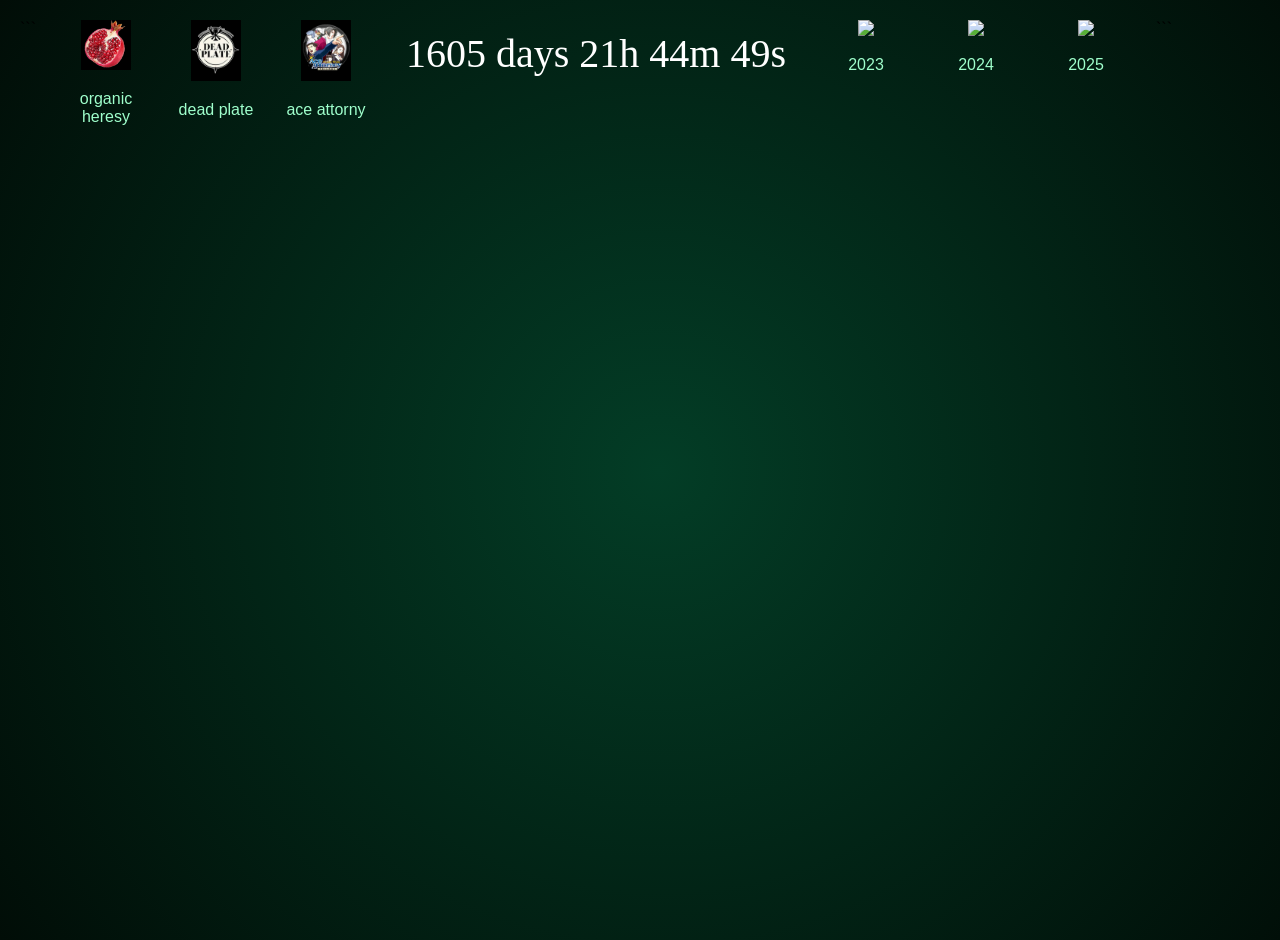
==== index.html @ 00f918bd "Rename the mary project.html to index.html" ====
<!DOCTYPE html>

<html lang="en">
<head>
  <meta charset="UTF-8">
  <title>For My Mary </title>
  <link rel="stylesheet" href="style.css">
</head>
<body>

  <div class="desktop">

```
<!-- ICON 1 -->
<div class="icon" onclick="openWindow('img1')">
  <img src="qq.jpg">
  <p>organic heresy</p>
</div>

<!-- ICON 2 -->
<div class="icon" onclick="openWindow('img2')">
  <img src="deadplare.jpg">
  <p>dead plate</p>
</div>

<!-- ICON 3 -->
<div class="icon" onclick="openWindow('img3')">
  <img src="ace.jpg">
  <p>ace attorny</p>
</div>
<div id="counter" style="color:hsl(120, 100%, 100%); font-size:40px; padding:10px;font-family:arialblack">
  Loading...
</div>
<div class="icon" onclick="openWindow('folder1')">
  <img src="https://cdn-icons-png.flaticon.com/512/716/716784.png">
  <p>2023</p>
</div>

<div class="icon" onclick="openWindow('folder2')">
  <img src="https://cdn-icons-png.flaticon.com/512/716/716784.png">
  <p>2024</p>
</div>

<div class="icon" onclick="openWindow('folder3')">
  <img src="https://cdn-icons-png.flaticon.com/512/716/716784.png">
  <p>2025</p>
</div>
```

  </div>

  <!-- WINDOWS -->

  <div class="window" id="img1">
    <div class="title-bar">
    <span>hibary in organic heresy</span>
    <span onclick="closeWindow('img1')">X</span>
    <img src="c:\Users\d\Desktop\khaaa.png">
  </div>
 </div>
  <div class="window" id="img2">
    <div class="title-bar">
    <span>hibary in dead plate</span>
    <span onclick="closeWindow('img2')">X</span>
    <img src="rah.jpg">
  </div>
  </div>

  <div class="window" id="img3">
    <span onclick="closeWindow('img3')">X</span>
    <img src="c:\Users\d\Desktop\ace.jpg">
  </div>

  <div class="window" id="folder1">
  <span onclick="closeWindow('folder1')">X</span>

  <div class="album">
    <img src="23.jpg">
    <img src="2023.jpg">
    </div>
  </div>
<div class="window" id="folder2">
  <span onclick="closeWindow('folder2')">X</span>

  <div class="album">
    <img src="2024.jpg">
    <img src="2024$.jpg">
    <img src="photo_2026-07-11_14-54-36.jpg">
    <img src="photo_2026-07-11_14-54-48.jpg">
    <img src="hib.jpg"
    </div>
  </div>
   </div>
<div class="window" id="folder3">
  <span onclick="closeWindow('folder3')">X</span>

  <p style="color:#9fffcc;">Top secret 💚</p>
</div>

</div>

<div class="window" id="folder3">
  <span onclick="closeWindow('folder3')">X</span>

  <p style="color:#9fffcc;">2025</p>
</div>

  <script src="script.js"></script>

</body>
</html>
---- style.css ----
body {
margin: 0;
font-family: Arial, sans-serif;
background: #021a0f;
overflow: hidden;
}

.desktop {
width: 100vw;
height: 100vh;
background: radial-gradient(circle, #033d26, #010d07);
display: flex;
gap: 30px;
padding: 20px;
}

/* ICONS */
.icon {
width: 80px;
text-align: center;
color: #9fffcc;
cursor: pointer;
}

.icon img {
width: 50px;
}

.icon:hover {
transform: scale(1.1);
}

/* WINDOW */
.window {
position: absolute;
top: 120px;
left: 120px;
width: 300px;
background: #022e1c;
border: 2px solid #00ff99;
display: none;
padding: 10px;
box-shadow: 0 0 15px #00ff99;
}

.window img {
width: 100%;
}

.window span {
color: #00ff99;
cursor: pointer;
float: right;
}
.album {
  display: grid;
  grid-template-columns: repeat(3, 1fr);
  gap: 10px;
}

.album img {
  width: 100%;
  height: 80px;
  object-fit: cover;
  cursor: pointer;
  border: 2px solid #00ff99;
}

.album img:hover {
  transform: scale(1.05);
}
.title-bar {
  background: hsl(147, 58%, 56%);
  color: black;
  padding: 5px 10px;
  align-items: center;
  font-weight: bold;
}

.title-bar button {
  background: red;
  border: bold;
  color: white;
  cursor: pointer;
}

.content {
  padding: 10px;
}
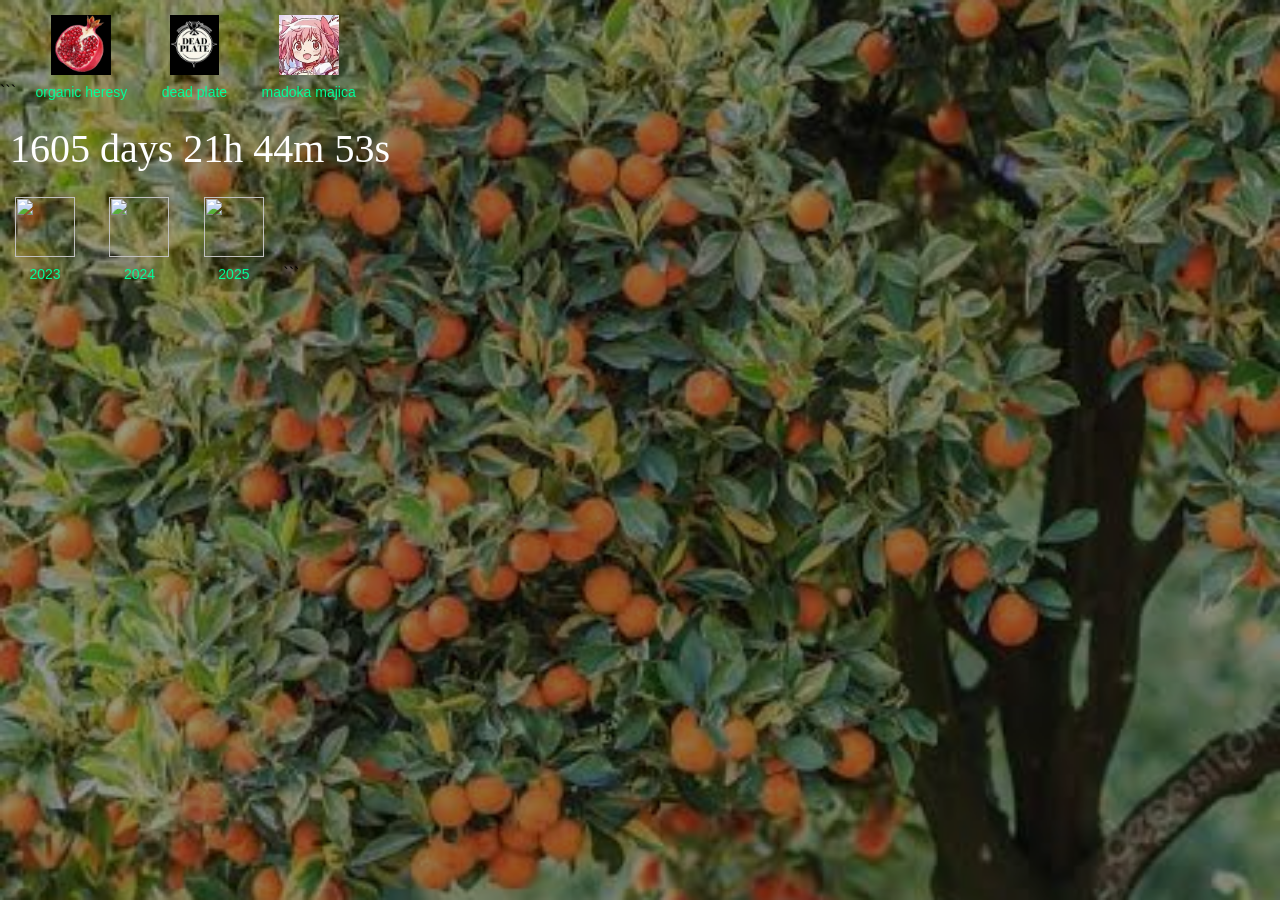
==== commit 0fba8a7a: "Update index.html" ====
--- a/index.html
+++ b/index.html
@@ -25,8 +25,8 @@
 
 <!-- ICON 3 -->
 <div class="icon" onclick="openWindow('img3')">
-  <img src="ace.jpg">
-  <p>ace attorny</p>
+  <img src="madoka.jpg">
+  <p>madoka majica</p>
 </div>
 <div id="counter" style="color:hsl(120, 100%, 100%); font-size:40px; padding:10px;font-family:arialblack">
   Loading...
@@ -55,7 +55,7 @@
     <div class="title-bar">
     <span>hibary in organic heresy</span>
     <span onclick="closeWindow('img1')">X</span>
-    <img src="c:\Users\d\Desktop\khaaa.png">
+    <img src="heresy.jpg">
   </div>
  </div>
   <div class="window" id="img2">
@@ -68,7 +68,7 @@
 
   <div class="window" id="img3">
     <span onclick="closeWindow('img3')">X</span>
-    <img src="c:\Users\d\Desktop\ace.jpg">
+    <img src=";qjicq.jpg">
   </div>
 
   <div class="window" id="folder1">
@@ -91,12 +91,13 @@
     </div>
   </div>
    </div>
-<div class="window" id="folder3">
-  <span onclick="closeWindow('folder3')">X</span>
+   <div class="window" id="folder3">
+    <span onclick="closeWindow('folder3')">X</span>
 
-  <p style="color:#9fffcc;">Top secret 💚</p>
+<div class="album">
+<img src="2025.jpg">
+<img src="25.jpg">
 </div>
-
 </div>
 
 <div class="window" id="folder3">
@@ -107,5 +108,5 @@
 
   <script src="script.js"></script>
 
-</body>
-</html>
+
+</div>
--- a/style.css
+++ b/style.css
@@ -1,89 +1,116 @@
+/* 🧱 الأساس */
 body {
-margin: 0;
-font-family: Arial, sans-serif;
-background: #021a0f;
-overflow: hidden;
+  margin: 0;
+  font-family: Arial, sans-serif;
+  overflow: hidden;
+
+  /* 🌿 الخلفية */
+  background: url("orange.jpg") no-repeat center center fixed;
+  background-size: cover;
 }
 
-.desktop {
-width: 100vw;
-height: 100vh;
-background: radial-gradient(circle, #033d26, #010d07);
-display: flex;
-gap: 30px;
-padding: 20px;
+/* 💚 طبقة تغميق خفيفة */
+body::before {
+  content: "";
+  position: fixed;
+  top: 0;
+  left: 0;
+  width: 100%;
+  height: 100%;
+  background: rgba(0, 0, 0, 0.4);
+  z-index: -1;
 }
 
-/* ICONS */
+/* 🖥️ الأيقونات */
 .icon {
-width: 80px;
-text-align: center;
-color: #9fffcc;
-cursor: pointer;
+  display: inline-block;
+  text-align: center;
+  margin: 15px;
+  cursor: pointer;
+  color: #00ff99;
 }
 
 .icon img {
-width: 50px;
+  width: 60px;
+  height: 60px;
+  object-fit: contain;
 }
 
-.icon:hover {
-transform: scale(1.1);
+.icon p {
+  margin: 5px 0 0;
+  font-size: 14px;
 }
 
-/* WINDOW */
+/* 🪟 النوافذ */
 .window {
-position: absolute;
-top: 120px;
-left: 120px;
-width: 300px;
-background: #022e1c;
-border: 2px solid #00ff99;
-display: none;
-padding: 10px;
-box-shadow: 0 0 15px #00ff99;
+  display: none;
+  position: absolute;
+  width: 320px;
+  background: #001a12;
+  border: 2px solid #00ff99;
+  color: white;
+  box-shadow: 0 0 15px #00ff99;
 }
 
-.window img {
-width: 100%;
-}
-
-.window span {
-color: #00ff99;
-cursor: pointer;
-float: right;
-}
-.album {
-  display: grid;
-  grid-template-columns: repeat(3, 1fr);
-  gap: 10px;
-}
-
-.album img {
-  width: 100%;
-  height: 80px;
-  object-fit: cover;
-  cursor: pointer;
-  border: 2px solid #00ff99;
-}
-
-.album img:hover {
-  transform: scale(1.05);
-}
+/* 📌 الشريط العلوي */
 .title-bar {
-  background: hsl(147, 58%, 56%);
+  background: #00ff99;
   color: black;
-  padding: 5px 10px;
+  padding: 8px;
+  display: flex;
+  justify-content: space-between;
   align-items: center;
   font-weight: bold;
 }
 
+/* ❌ زر الإغلاق */
 .title-bar button {
-  background: red;
-  border: bold;
-  color: white;
+  background: black;
+  color: #00ff99;
+  border: none;
   cursor: pointer;
+  padding: 3px 8px;
 }
 
+/* 📦 المحتوى */
 .content {
   padding: 10px;
+}
+
+/* 🖼️ الصور */
+.content img {
+  width: 100%;
+  height: auto;
+  border-radius: 5px;
+}
+
+/* 📱 وضع الجوال FULLSCREEN */
+@media (max-width: 600px) {
+
+  body {
+    overflow: auto;
+  }
+
+  .window {
+    position: fixed;
+    width: 100%;
+    height: 100%;
+    top: 0 !important;
+    left: 0 !important;
+    z-index: 999;
+    border: none;
+  }
+
+  .content {
+    height: calc(100% - 50px);
+    overflow-y: auto;
+  }
+
+  .icon img {
+    width: 50px;
+  }
+
+  .icon p {
+    font-size: 12px;
+  }
 }
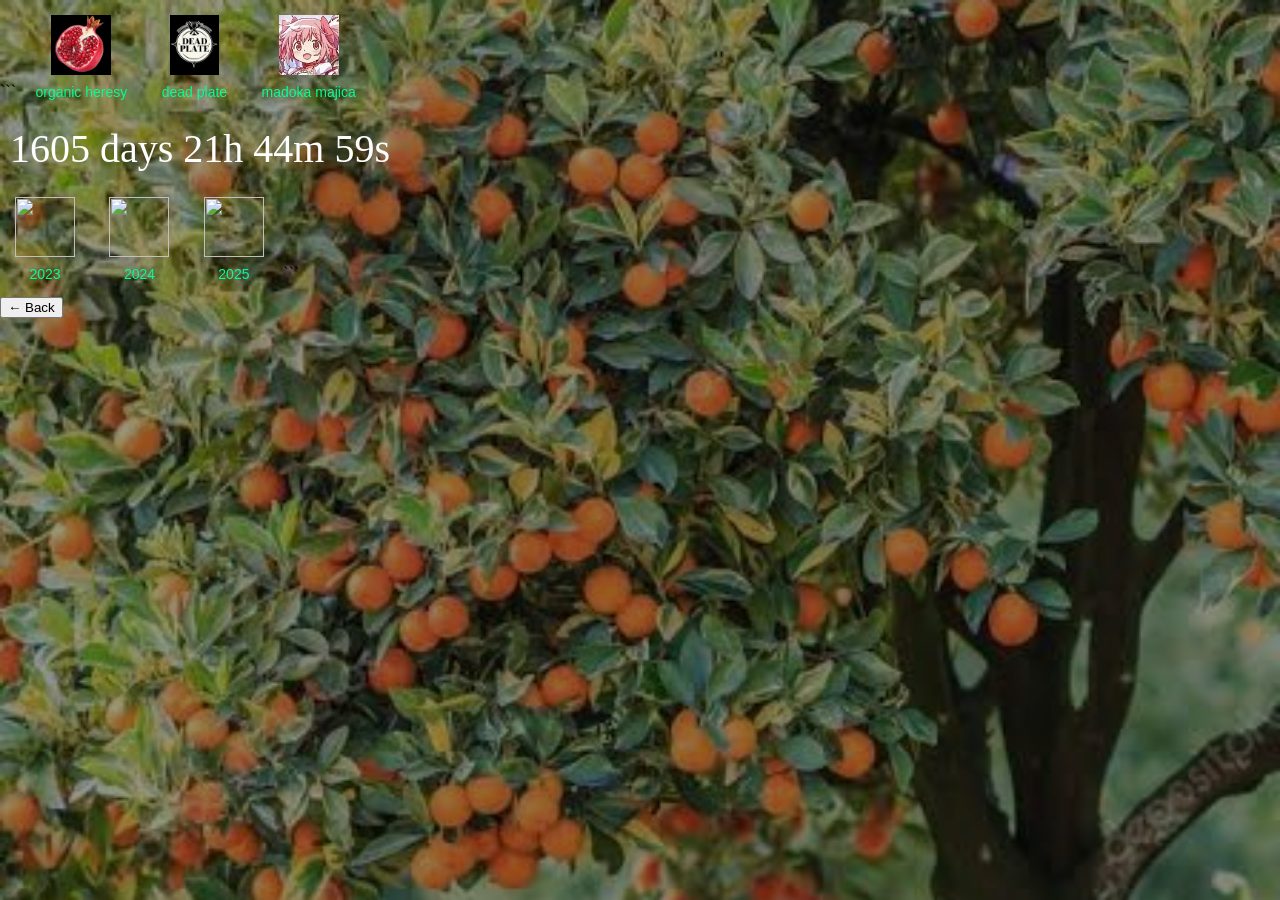
==== commit ffdbf5f8: "Add back button functionality in index.html Added a button to navigate back from folder1." ====
--- a/index.html
+++ b/index.html
@@ -110,3 +110,4 @@
 
 
 </div>
+<button onclick="closeWindow('folder1')">← Back</button>
--- a/style.css
+++ b/style.css
@@ -113,4 +113,23 @@
   .icon p {
     font-size: 12px;
   }
-}+}
+.album {
+  display: grid;
+  grid-template-columns: repeat(2, 1fr);
+  gap: 10px;
+}
+
+.album img {
+  width: 100%;
+  border-radius: 5px;
+}
+@media (max-width: 600px) {
+
+  body {
+    display: grid;
+    grid-template-columns: repeat(2, 1fr);
+    justify-items: center;
+  }
+
+}
